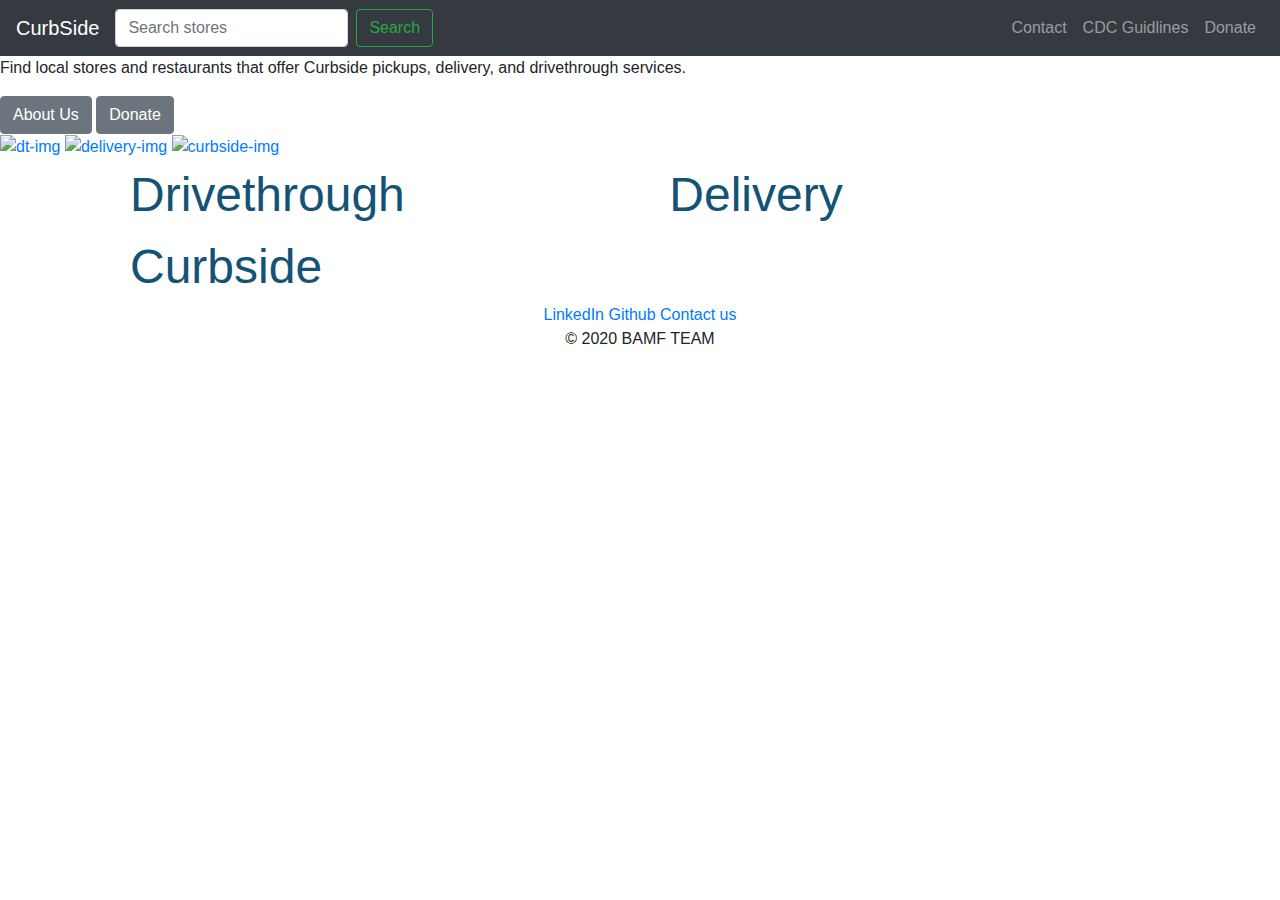
==== index.html @ fa7789ac "added a new ui using Bootstrap" ====
<!DOCTYPE html>
<html lang="en" dir="ltr">

<head>
  <meta charset="utf-8">
  <title>CurbSide</title>
  <link rel="stylesheet" href="css/style.css">
  <link rel="icon" href="images/favicon.ico">
  <link rel="stylesheet" href="https://stackpath.bootstrapcdn.com/bootstrap/4.5.2/css/bootstrap.min.css" integrity="sha384-JcKb8q3iqJ61gNV9KGb8thSsNjpSL0n8PARn9HuZOnIxN0hoP+VmmDGMN5t9UJ0Z" crossorigin="anonymous">
  <script src="https://code.jquery.com/jquery-3.5.1.slim.min.js" integrity="sha384-DfXdz2htPH0lsSSs5nCTpuj/zy4C+OGpamoFVy38MVBnE+IbbVYUew+OrCXaRkfj" crossorigin="anonymous"></script>
  <script src="https://cdn.jsdelivr.net/npm/popper.js@1.16.1/dist/umd/popper.min.js" integrity="sha384-9/reFTGAW83EW2RDu2S0VKaIzap3H66lZH81PoYlFhbGU+6BZp6G7niu735Sk7lN" crossorigin="anonymous"></script>
  <script src="https://stackpath.bootstrapcdn.com/bootstrap/4.5.2/js/bootstrap.min.js" integrity="sha384-B4gt1jrGC7Jh4AgTPSdUtOBvfO8shuf57BaghqFfPlYxofvL8/KUEfYiJOMMV+rV" crossorigin="anonymous"></script>
</head>

<body>
  <section id="title">
    <nav class="navbar bg-dark navbar-expand-lg navbar-dark">
      <a class="navbar-brand" href="index.html">CurbSide</a>
      <button class="navbar-toggler" type="button" data-toggle="collapse" data-target="#navbarSupportedContent" aria-controls="navbarSupportedContent" aria-expanded="false" aria-label="Toggle navigation">
        <span class="navbar-toggler-icon"></span>
      </button>
      <form class="form-inline mt-2 mt-md-0">

        <input class="form-control mr-sm-2" type="text" placeholder="Search stores" aria-label="Search">
        <button class="btn btn-outline-success my-2 my-sm-0" type="submit">Search</button>
      </form>
      <div class="collapse navbar-collapse" id="navbarSupportedContent">
        <ul class="navbar-nav ml-auto">
          <li class="nav-item">
            <a class="nav-link" href="Contact-us.html">Contact</a>
          </li>
          <li class="nav-item">
            <a class="nav-link" href="http://www.cdc.gov">CDC Guidlines</a>
          </li>
          <li class="nav-item">
            <a class="nav-link" href="http://paypal.me/bamfgroup">Donate</a>
          </li>
        </ul>
      </div>
    </nav>

    <div>
      <p>Find local stores and restaurants that offer Curbside pickups, delivery, and drivethrough services.</p>
      <button type="button" class="btn btn-secondary">About Us</button>
      <button type="button" class="btn btn-secondary" onclick="location.href='http://paypal.me/bamfgroup';">Donate</button>
    </div>
    <div class="images">
      <a href="Drivethrough.html">
        <img src="https://media.istockphoto.com/vectors/safety-measures-for-food-business-vector-id1223509871?b=1&k=6&m=1223509871&s=170667a&w=0&h=inBpl64OcFbLwQwuXaG3ICbcgkUSGpPY0HAjCj2nT80=" alt="dt-img">
      </a>
      <a href="Delivery.html">
        <img src="https://media.istockphoto.com/vectors/safe-food-delivery-at-home-during-coronavirus-covid19-epidemic-vector-id1218608037?b=1&k=6&m=1218608037&s=170667a&w=0&h=iJ2N8dDaP8miqYf15fuoFOHD8HcBz5c3rOZTdDqB0EE=" alt="delivery-img">
      </a>
      <a href="Curbside.html">
        <img src="https://media.istockphoto.com/vectors/grocery-pickup-service-vector-id1224860101?b=1&k=6&m=1224860101&s=170667a&w=0&h=VUC09C0UDd0-vfTEmOpjUjt-DTZW1CX4joZvN3Z7gh0=" alt="curbside-img">
      </a>
    </div>
  </section>


  <div class="middle-Container">
    <a class="service" href="Drivethrough.html">Drivethrough</a>
    <a class="service" href="Delivery.html">Delivery</a>
    <a class="service" href="Curbside.html">Curbside</a>
  </div>



  <section id="cta">

    <a class="footer-link" href="https://www.linkedin.com/in">LinkedIn</a>
    <a class="footer-link" href="https://github.com">Github</a>
    <a class="footer-link" href="Contact-us.html">Contact us</a>
  </section>
  <footer id="footer">
    <p class="footnote">© 2020 BAMF TEAM</p>
  </footer>

</body>

</html>
---- css/style.css ----
body {
  background-color: #EAF6F6;
  text-align: center;
  font-family: "Montserrat";
  padding-bottom: 3rem;
  color: #5a5a5a;
}

hr {
  border-style: dotted none none;
  border-color: blue;
  border-width: 10px;
  width: 5%;
  margin: 30px auto 30px auto;
}
.images{
  padding: auto 50px auto 50px;
}

.top-container{
  position: relative;
  color: #ffc93c;
}
.middle-container{
  background-color: #393b44;
  padding: 50px 0 20px;
}



.service{
  font-family: 'Motserrat', sans-serif;
  margin: 10px 130px;
  text-decoration: none;
  font-size: 3rem;
  color: #145374;
}
#id{
  text-align: center;
}
#cta{
  text-align: center;
}
.footnote{
  text-align: center;
}
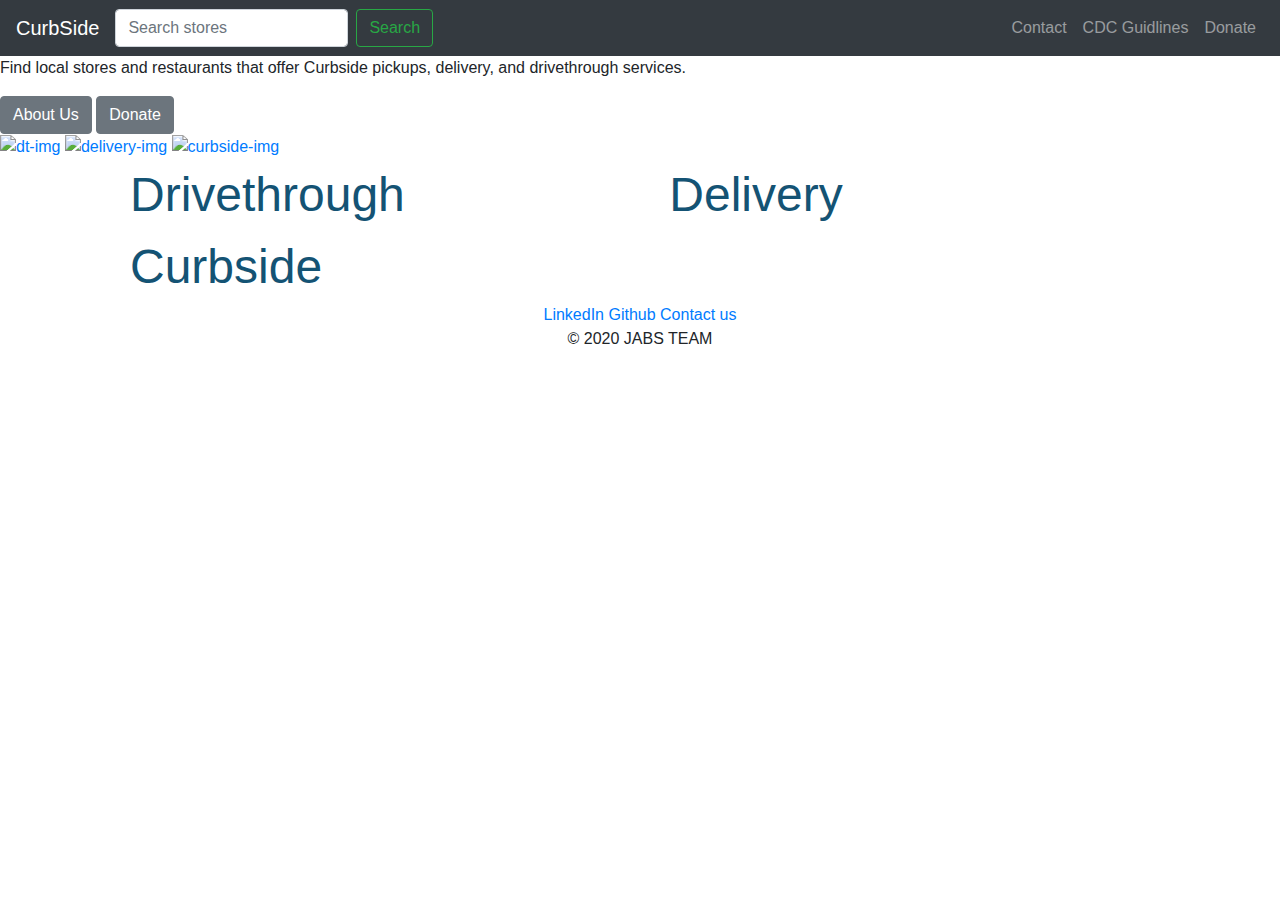
==== commit 4d2d6ce5: "Update index.html" ====
--- a/index.html
+++ b/index.html
@@ -70,10 +70,10 @@
 
     <a class="footer-link" href="https://www.linkedin.com/in">LinkedIn</a>
     <a class="footer-link" href="https://github.com">Github</a>
-    <a class="footer-link" href="Contact-us.html">Contact us</a>
+    <a class="footer-link" href="Contact-Us.html">Contact us</a>
   </section>
   <footer id="footer">
-    <p class="footnote">© 2020 BAMF TEAM</p>
+    <p class="footnote">© 2020 JABS TEAM</p>
   </footer>
 
 </body>
